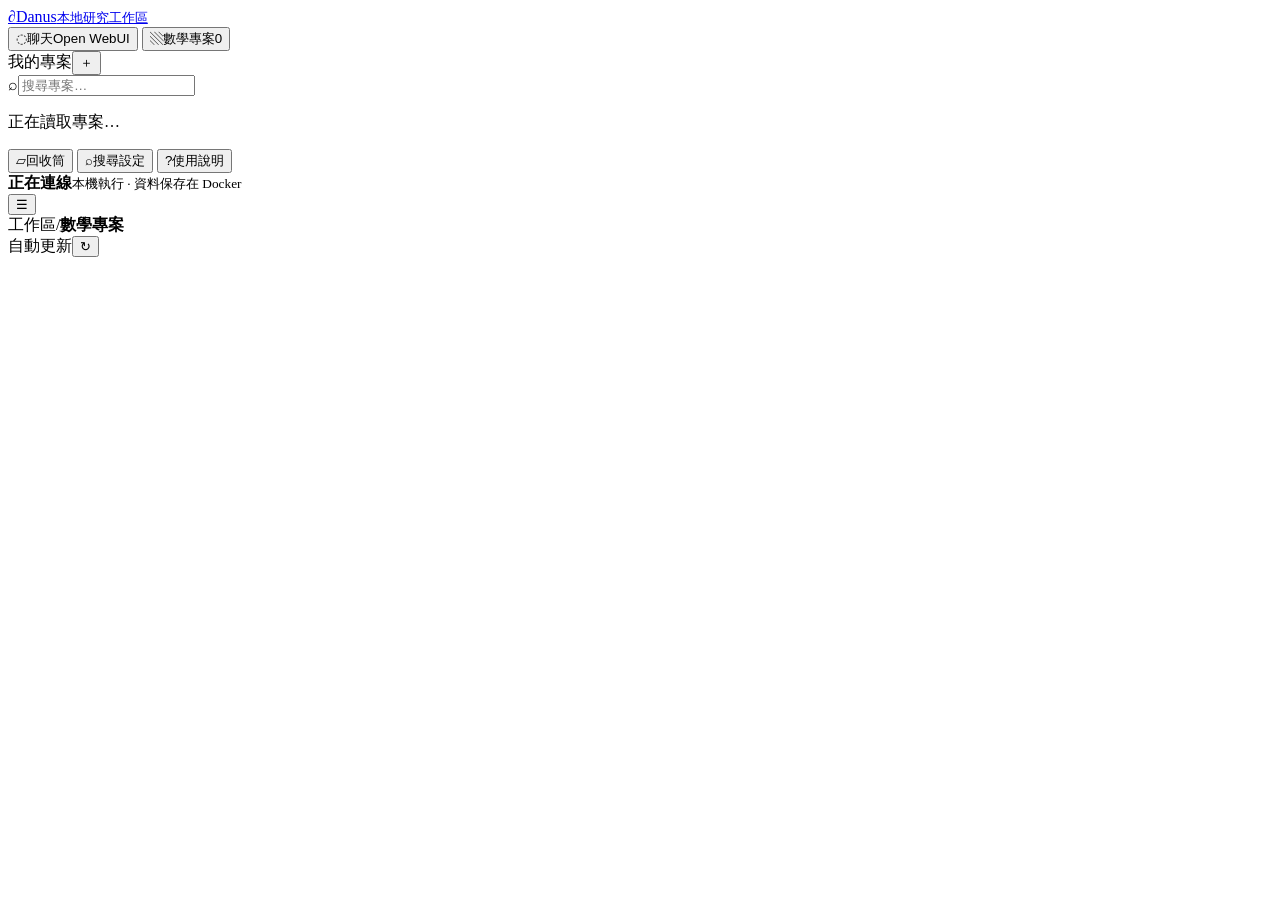
==== webui/portal.html @ 1d77cf04 "init" ====
<!doctype html>
<html lang="zh-Hant">
<head>
  <meta charset="utf-8">
  <meta name="viewport" content="width=device-width, initial-scale=1">
  <meta name="theme-color" content="#f7f8fb">
  <title>Danus · 本地研究工作區</title>
  <link rel="stylesheet" href="/portal.css">
  <link rel="stylesheet" href="/static/katex/katex.min.css">
  <script defer src="/static/marked.min.js"></script>
  <script defer src="/static/katex/katex.min.js"></script>
  <script defer src="/static/katex/auto-render.min.js"></script>
  <script defer src="/portal.js"></script>
</head>
<body>
  <button id="sidebar-backdrop" aria-label="關閉專案選單" hidden></button>
  <aside id="sidebar">
    <a class="brand" href="#projects" aria-label="Danus 研究工作區"><span class="brand-mark">∂</span><span>Danus<small>本地研究工作區</small></span></a>
    <nav class="main-nav" aria-label="主要功能">
      <button data-mode="chat"><span aria-hidden="true">◌</span>聊天<span class="nav-note">Open WebUI</span></button>
      <button data-mode="projects" class="active"><span aria-hidden="true">▧</span>數學專案<span id="project-count" class="count">0</span></button>
    </nav>
    <div class="sidebar-section"><span>我的專案</span><button class="icon-button" id="new-project-small" title="建立專案" aria-label="建立專案">＋</button></div>
    <label class="search-box"><span aria-hidden="true">⌕</span><input id="project-search" placeholder="搜尋專案…" aria-label="搜尋專案" autocomplete="off"></label>
    <div id="project-list" aria-label="專案清單"><p class="sidebar-empty">正在讀取專案…</p></div>
    <div class="sidebar-bottom">
      <button id="open-trash"><span aria-hidden="true">▱</span>回收筒<span id="trash-count" class="count" hidden></span></button>
      <button id="open-search-settings"><span aria-hidden="true">⌕</span>搜尋設定</button>
      <button id="open-help"><span aria-hidden="true">?</span>使用說明</button>
      <div class="model-status"><span id="model-dot" class="status-dot"></span><div><strong id="model-status">正在連線</strong><small>本機執行 · 資料保存在 Docker</small></div></div>
    </div>
  </aside>

  <div id="app-main">
    <header class="topbar">
      <button id="toggle-sidebar" class="icon-button" aria-label="收合專案選單" title="收合專案選單">☰</button>
      <div class="breadcrumb"><span>工作區</span><span class="crumb-divider">/</span><strong id="page-label">數學專案</strong></div>
      <div class="topbar-end"><span id="sync-status">自動更新</span><button id="refresh" class="icon-button" title="重新整理" aria-label="重新整理">↻</button></div>
    </header>

    <main id="math-view">
      <div id="connection-error" class="notice error" hidden role="alert"></div>
      <section id="empty-state" class="empty-state" hidden>
        <div class="empty-symbol">∑</div><span class="eyebrow">從一個問題開始</span>
        <h1>你的下一個數學問題是什麼？</h1>
        <p>建立專案，讓本地模型探索證明。<br>進度、驗證結果與事實圖都集中在這裡。</p>
        <button class="button primary" id="new-project-empty">＋ 建立第一個專案</button>
      </section>
      <section id="project-workspace" hidden>
        <div class="project-heading">
          <div class="heading-copy"><div class="eyebrow">數學專案 <span id="project-id"></span></div><h1 id="project-title"></h1><p id="project-description"></p></div>
          <div class="project-actions">
            <button id="primary-action" class="button primary">開始推理</button>
            <button id="project-search-settings" class="button" title="設定這個專案可用的搜尋來源">搜尋設定</button>
            <details id="project-menu" class="menu"><summary class="icon-button" aria-label="更多專案操作" title="更多操作">⋯</summary>
              <div class="menu-items">
                <button id="graceful-stop">本輪結束後停止</button>
                <button id="rename-project">重新命名</button>
                <button id="duplicate-project">複製成新專案</button>
                <button id="download-results">下載成果</button>
                <hr><button id="delete-project" class="danger-text">移到回收筒</button>
              </div>
            </details>
          </div>
        </div>
        <div id="project-stats" class="stats-row"></div>
        <div class="project-tabs" role="tablist" aria-label="專案內容">
          <button role="tab" data-tab="progress" aria-selected="true">進度</button>
          <button role="tab" data-tab="results" aria-selected="false">成果 <span id="results-count" class="count">0</span></button>
          <button role="tab" data-tab="literature" aria-selected="false">文獻 <span id="literature-count" class="count">0</span></button>
          <button role="tab" data-tab="graph" aria-selected="false">事實圖</button>
          <button role="tab" data-tab="problem" aria-selected="false">問題</button>
        </div>
        <section id="panel-progress" class="tab-panel" role="tabpanel" aria-label="進度">
          <div id="progress-summary"></div>
          <div class="section-heading"><div><h2>最近活動</h2><p>顯示模型已寫入的工作記錄，尚未經過驗證。</p></div><span class="live-note"><span class="status-dot green"></span>每 5 秒更新</span></div>
          <div id="activity-list" class="activity-list"></div>
          <details id="raw-log-section" class="raw-log-section"><summary>查看詳細工作記錄<span>最近一輪</span></summary><div class="log-toolbar"><span id="log-time"></span><button id="copy-log" class="text-button">複製記錄</button></div><pre id="raw-log"></pre></details>
        </section>
        <section id="panel-results" class="tab-panel" role="tabpanel" aria-label="成果" hidden></section>
        <section id="panel-literature" class="tab-panel" role="tabpanel" aria-label="文獻" hidden></section>
        <section id="panel-graph" class="tab-panel graph-panel" role="tabpanel" aria-label="事實圖" hidden><div id="graph-empty" class="inline-empty"></div><iframe id="graph-frame" title="Danus 事實圖" hidden></iframe></section>
        <section id="panel-problem" class="tab-panel" role="tabpanel" aria-label="問題" hidden></section>
      </section>
    </main>

    <main id="chat-view" hidden>
      <div class="chat-tip"><span>聊天・論文・PDF</span><p>按 ＋ 上傳 PDF；搜尋開啟時可要求查論文並附來源。</p><button id="chat-search-toggle" class="button" aria-pressed="true" disabled>搜尋設定讀取中</button><a href="http://127.0.0.1:3000/" target="_blank" rel="noopener">獨立視窗 ↗</a></div>
      <iframe id="chat-frame" title="Open WebUI 本地模型聊天" src="about:blank"></iframe>
    </main>
    <main id="trash-view" hidden><div class="page-heading"><span class="eyebrow">專案管理</span><h1>回收筒</h1><p>可以還原專案，或直接永久刪除以釋放空間。永久刪除後無法還原。</p></div><div id="trash-list"></div></main>
    <main id="settings-view" hidden>
      <div class="page-heading"><span class="eyebrow">外部資料</span><h1>搜尋設定</h1><p>聊天與 Danus 分別控制。所有來源皆免金鑰、無按次 API 費用。</p></div>
      <div class="notice">關閉後，搜尋與論文閱讀工具會停用；已有的成果、文獻紀錄與上傳檔案會保留。進行中的請求可能仍會完成。</div>
      <div class="search-settings-grid"><section id="settings-chat"><p>正在讀取設定…</p></section><section id="settings-danus"></section></div>
      <p class="result-footnote">Bing、Brave、Google 與 DuckDuckGo 網頁搜尋經由 SearXNG 整合公開搜尋頁，可能遇到限流或驗證。Wikipedia 與 DuckDuckGo 即時答案使用免費 API。API 免費不代表無限流量。</p>
      <p class="result-footnote">Danus 的開關控制整合的搜尋工具；一般工作程序仍有 Docker 的網路能力，這不是容器斷網模式。</p>
    </main>
  </div>

  <dialog id="project-dialog">
    <form id="project-form">
      <div class="dialog-heading"><div><span class="eyebrow">新的研究</span><h2>建立數學專案</h2></div><button type="button" class="icon-button" data-close-dialog aria-label="關閉">×</button></div>
      <label for="new-title">專案名稱<span>可以使用中文</span></label><input id="new-title" maxlength="100" placeholder="例如：證明 1 + 1 = 2" autocomplete="off" required>
      <label for="new-problem">想解決的數學問題</label><textarea id="new-problem" rows="8" maxlength="20000" placeholder="寫下命題、已知條件，以及你期待得到的結果…" required></textarea>
      <label for="new-search-mode">網路搜尋與論文工具</label><select id="new-search-mode"><option value="inherit">跟隨 Danus 預設</option><option value="on">開啟</option><option value="off">關閉，只使用現有資料</option></select>
      <p class="form-hint">Danus 可自行搜尋論文、讀取 arXiv 原文。查閱紀錄會顯示在「文獻」。請寫清楚假設與目標。</p>
      <p id="project-form-error" class="form-error" role="alert" hidden></p>
      <div class="dialog-actions"><button type="submit" class="button" value="save">只建立</button><button type="submit" class="button primary" value="start">建立並開始</button></div>
    </form>
  </dialog>

  <dialog id="rename-dialog"><form id="rename-form">
    <div class="dialog-heading"><h2>重新命名</h2><button type="button" class="icon-button" data-close-dialog aria-label="關閉">×</button></div>
    <label for="rename-title">專案名稱</label><input id="rename-title" maxlength="100" required>
    <p id="rename-error" class="form-error" hidden role="alert"></p>
    <div class="dialog-actions"><button type="button" class="button" data-close-dialog>取消</button><button class="button primary" type="submit">儲存</button></div>
  </form></dialog>

  <dialog id="project-search-dialog"><form id="project-search-form">
    <div class="dialog-heading"><div><span class="eyebrow">這個專案的設定</span><h2 id="project-search-title">搜尋來源</h2></div><button type="button" class="icon-button" data-close-dialog aria-label="關閉">×</button></div>
    <label class="search-switch"><input type="checkbox" id="project-search-inherit"><span>跟隨 Danus 預設</span></label>
    <div id="project-search-controls"></div>
    <p class="form-hint">主代理、worker 與驗證程序都會沿用這個設定。下一次工具呼叫會套用，已送出的請求可能繼續完成。</p>
    <p id="project-search-error" class="form-error" hidden role="alert"></p>
    <div class="dialog-actions"><button type="button" class="button" data-close-dialog>取消</button><button type="submit" class="button primary">儲存設定</button></div>
  </form></dialog>

  <dialog id="delete-dialog">
    <div class="dialog-heading"><h2>移到回收筒？</h2><button class="icon-button" data-close-dialog aria-label="關閉">×</button></div>
    <p id="delete-description"></p><p class="muted">成果與工作記錄會保留，可以從回收筒還原。</p>
    <p id="delete-error" class="form-error" hidden role="alert"></p>
    <div class="dialog-actions"><button class="button" data-close-dialog>取消</button><button class="button danger" id="confirm-delete">移到回收筒</button></div>
  </dialog>

  <dialog id="help-dialog">
    <div class="dialog-heading"><h2>使用工作區</h2><button class="icon-button" data-close-dialog aria-label="關閉">×</button></div>
    <div class="help-steps"><article><span>1</span><div><h3>聊天或讀 PDF</h3><p>在「聊天」使用本地模型，上傳附件後即可提問。</p></div></article><article><span>2</span><div><h3>交給 Danus 研究</h3><p>建立數學專案並開始推理。在「進度」查看活動，在「成果」閱讀已驗證的內容。</p></div></article><article><span>3</span><div><h3>掌握執行與資料</h3><p>「立即停止」會中止目前這一輪；已保存的成果仍保留。刪除會移到回收筒，可隨時還原。</p></div></article></div>
    <div class="notice">重開機後，先開 Docker Desktop，再開這個網頁。需要繼續研究的專案，再按「繼續推理」。</div>
    <p class="muted small">聊天和 Danus 共用同一本地模型，同時使用可能需要等待。Danus 驗證由模型執行，重要結論仍請核對。</p>
  </dialog>
  <div id="toast" role="status" aria-live="polite" hidden><span id="toast-text"></span><button id="toast-action" hidden></button><button id="toast-close" aria-label="關閉提示">×</button></div>
</body>
</html>
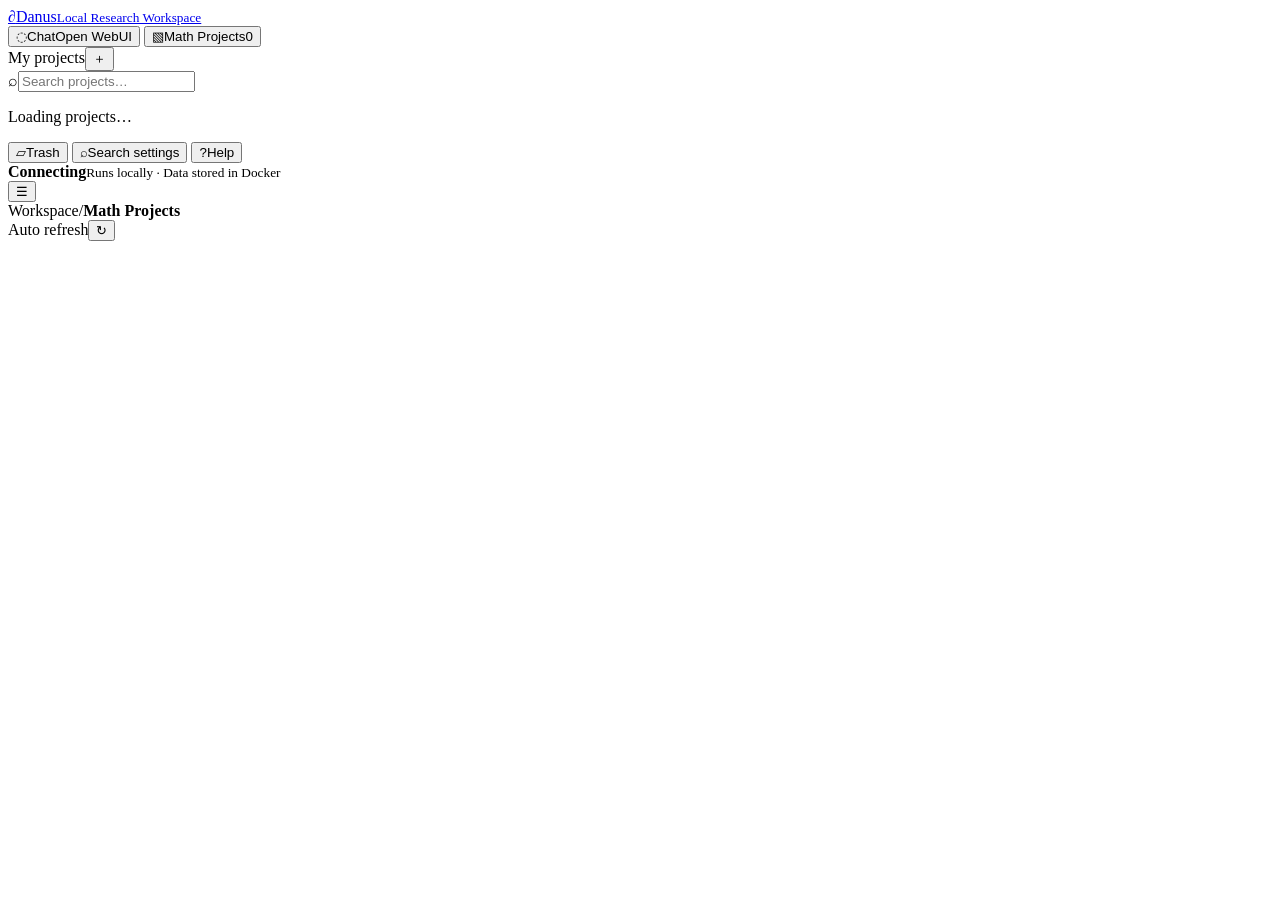
==== commit 7ec78aaa: "Translate workspace and research defaults to English" ====
--- a/webui/portal.html
+++ b/webui/portal.html
@@ -1,10 +1,10 @@
 <!doctype html>
-<html lang="zh-Hant">
+<html lang="en">
 <head>
   <meta charset="utf-8">
   <meta name="viewport" content="width=device-width, initial-scale=1">
   <meta name="theme-color" content="#f7f8fb">
-  <title>Danus · 本地研究工作區</title>
+  <title>Danus · Local Research Workspace</title>
   <link rel="stylesheet" href="/portal.css">
   <link rel="stylesheet" href="/static/katex/katex.min.css">
   <script defer src="/static/marked.min.js"></script>
@@ -13,132 +13,132 @@
   <script defer src="/portal.js"></script>
 </head>
 <body>
-  <button id="sidebar-backdrop" aria-label="關閉專案選單" hidden></button>
+  <button id="sidebar-backdrop" aria-label="Close project menu" hidden></button>
   <aside id="sidebar">
-    <a class="brand" href="#projects" aria-label="Danus 研究工作區"><span class="brand-mark">∂</span><span>Danus<small>本地研究工作區</small></span></a>
-    <nav class="main-nav" aria-label="主要功能">
-      <button data-mode="chat"><span aria-hidden="true">◌</span>聊天<span class="nav-note">Open WebUI</span></button>
-      <button data-mode="projects" class="active"><span aria-hidden="true">▧</span>數學專案<span id="project-count" class="count">0</span></button>
+    <a class="brand" href="#projects" aria-label="Danus Research Workspace"><span class="brand-mark">∂</span><span>Danus<small>Local Research Workspace</small></span></a>
+    <nav class="main-nav" aria-label="Main navigation">
+      <button data-mode="chat"><span aria-hidden="true">◌</span>Chat<span class="nav-note">Open WebUI</span></button>
+      <button data-mode="projects" class="active"><span aria-hidden="true">▧</span>Math Projects<span id="project-count" class="count">0</span></button>
     </nav>
-    <div class="sidebar-section"><span>我的專案</span><button class="icon-button" id="new-project-small" title="建立專案" aria-label="建立專案">＋</button></div>
-    <label class="search-box"><span aria-hidden="true">⌕</span><input id="project-search" placeholder="搜尋專案…" aria-label="搜尋專案" autocomplete="off"></label>
-    <div id="project-list" aria-label="專案清單"><p class="sidebar-empty">正在讀取專案…</p></div>
+    <div class="sidebar-section"><span>My projects</span><button class="icon-button" id="new-project-small" title="New project" aria-label="New project">＋</button></div>
+    <label class="search-box"><span aria-hidden="true">⌕</span><input id="project-search" placeholder="Search projects…" aria-label="Search projects" autocomplete="off"></label>
+    <div id="project-list" aria-label="Project list"><p class="sidebar-empty">Loading projects…</p></div>
     <div class="sidebar-bottom">
-      <button id="open-trash"><span aria-hidden="true">▱</span>回收筒<span id="trash-count" class="count" hidden></span></button>
-      <button id="open-search-settings"><span aria-hidden="true">⌕</span>搜尋設定</button>
-      <button id="open-help"><span aria-hidden="true">?</span>使用說明</button>
-      <div class="model-status"><span id="model-dot" class="status-dot"></span><div><strong id="model-status">正在連線</strong><small>本機執行 · 資料保存在 Docker</small></div></div>
+      <button id="open-trash"><span aria-hidden="true">▱</span>Trash<span id="trash-count" class="count" hidden></span></button>
+      <button id="open-search-settings"><span aria-hidden="true">⌕</span>Search settings</button>
+      <button id="open-help"><span aria-hidden="true">?</span>Help</button>
+      <div class="model-status"><span id="model-dot" class="status-dot"></span><div><strong id="model-status">Connecting</strong><small>Runs locally · Data stored in Docker</small></div></div>
     </div>
   </aside>
 
   <div id="app-main">
     <header class="topbar">
-      <button id="toggle-sidebar" class="icon-button" aria-label="收合專案選單" title="收合專案選單">☰</button>
-      <div class="breadcrumb"><span>工作區</span><span class="crumb-divider">/</span><strong id="page-label">數學專案</strong></div>
-      <div class="topbar-end"><span id="sync-status">自動更新</span><button id="refresh" class="icon-button" title="重新整理" aria-label="重新整理">↻</button></div>
+      <button id="toggle-sidebar" class="icon-button" aria-label="Toggle project menu" title="Toggle project menu">☰</button>
+      <div class="breadcrumb"><span>Workspace</span><span class="crumb-divider">/</span><strong id="page-label">Math Projects</strong></div>
+      <div class="topbar-end"><span id="sync-status">Auto refresh</span><button id="refresh" class="icon-button" title="Refresh" aria-label="Refresh">↻</button></div>
     </header>
 
     <main id="math-view">
       <div id="connection-error" class="notice error" hidden role="alert"></div>
       <section id="empty-state" class="empty-state" hidden>
-        <div class="empty-symbol">∑</div><span class="eyebrow">從一個問題開始</span>
-        <h1>你的下一個數學問題是什麼？</h1>
-        <p>建立專案，讓本地模型探索證明。<br>進度、驗證結果與事實圖都集中在這裡。</p>
-        <button class="button primary" id="new-project-empty">＋ 建立第一個專案</button>
+        <div class="empty-symbol">∑</div><span class="eyebrow">Start with a question</span>
+        <h1>What would you like to explore?</h1>
+        <p>Create a project and let your local model explore a proof.<br>Track progress, verified results, and fact dependencies in one place.</p>
+        <button class="button primary" id="new-project-empty">＋ Create your first project</button>
       </section>
       <section id="project-workspace" hidden>
         <div class="project-heading">
-          <div class="heading-copy"><div class="eyebrow">數學專案 <span id="project-id"></span></div><h1 id="project-title"></h1><p id="project-description"></p></div>
+          <div class="heading-copy"><div class="eyebrow">Math Projects <span id="project-id"></span></div><h1 id="project-title"></h1><p id="project-description"></p></div>
           <div class="project-actions">
-            <button id="primary-action" class="button primary">開始推理</button>
-            <button id="project-search-settings" class="button" title="設定這個專案可用的搜尋來源">搜尋設定</button>
-            <details id="project-menu" class="menu"><summary class="icon-button" aria-label="更多專案操作" title="更多操作">⋯</summary>
+            <button id="primary-action" class="button primary">Start reasoning</button>
+            <button id="project-search-settings" class="button" title="Choose search sources for this project">Search settings</button>
+            <details id="project-menu" class="menu"><summary class="icon-button" aria-label="More project actions" title="More actions">⋯</summary>
               <div class="menu-items">
-                <button id="graceful-stop">本輪結束後停止</button>
-                <button id="rename-project">重新命名</button>
-                <button id="duplicate-project">複製成新專案</button>
-                <button id="download-results">下載成果</button>
-                <hr><button id="delete-project" class="danger-text">移到回收筒</button>
+                <button id="graceful-stop">Stop after this round</button>
+                <button id="rename-project">Rename</button>
+                <button id="duplicate-project">Duplicate project</button>
+                <button id="download-results">Download results</button>
+                <hr><button id="delete-project" class="danger-text">Move to trash</button>
               </div>
             </details>
           </div>
         </div>
         <div id="project-stats" class="stats-row"></div>
-        <div class="project-tabs" role="tablist" aria-label="專案內容">
-          <button role="tab" data-tab="progress" aria-selected="true">進度</button>
-          <button role="tab" data-tab="results" aria-selected="false">成果 <span id="results-count" class="count">0</span></button>
-          <button role="tab" data-tab="literature" aria-selected="false">文獻 <span id="literature-count" class="count">0</span></button>
-          <button role="tab" data-tab="graph" aria-selected="false">事實圖</button>
-          <button role="tab" data-tab="problem" aria-selected="false">問題</button>
+        <div class="project-tabs" role="tablist" aria-label="Project content">
+          <button role="tab" data-tab="progress" aria-selected="true">Progress</button>
+          <button role="tab" data-tab="results" aria-selected="false">Results <span id="results-count" class="count">0</span></button>
+          <button role="tab" data-tab="literature" aria-selected="false">Literature <span id="literature-count" class="count">0</span></button>
+          <button role="tab" data-tab="graph" aria-selected="false">Fact graph</button>
+          <button role="tab" data-tab="problem" aria-selected="false">Problem</button>
         </div>
-        <section id="panel-progress" class="tab-panel" role="tabpanel" aria-label="進度">
+        <section id="panel-progress" class="tab-panel" role="tabpanel" aria-label="Progress">
           <div id="progress-summary"></div>
-          <div class="section-heading"><div><h2>最近活動</h2><p>顯示模型已寫入的工作記錄，尚未經過驗證。</p></div><span class="live-note"><span class="status-dot green"></span>每 5 秒更新</span></div>
+          <div class="section-heading"><div><h2>Recent activity</h2><p>Recent model notes appear here. They have not been verified.</p></div><span class="live-note"><span class="status-dot green"></span>Updates every 5 seconds</span></div>
           <div id="activity-list" class="activity-list"></div>
-          <details id="raw-log-section" class="raw-log-section"><summary>查看詳細工作記錄<span>最近一輪</span></summary><div class="log-toolbar"><span id="log-time"></span><button id="copy-log" class="text-button">複製記錄</button></div><pre id="raw-log"></pre></details>
+          <details id="raw-log-section" class="raw-log-section"><summary>View detailed logs<span>Latest round</span></summary><div class="log-toolbar"><span id="log-time"></span><button id="copy-log" class="text-button">Copy log</button></div><pre id="raw-log"></pre></details>
         </section>
-        <section id="panel-results" class="tab-panel" role="tabpanel" aria-label="成果" hidden></section>
-        <section id="panel-literature" class="tab-panel" role="tabpanel" aria-label="文獻" hidden></section>
-        <section id="panel-graph" class="tab-panel graph-panel" role="tabpanel" aria-label="事實圖" hidden><div id="graph-empty" class="inline-empty"></div><iframe id="graph-frame" title="Danus 事實圖" hidden></iframe></section>
-        <section id="panel-problem" class="tab-panel" role="tabpanel" aria-label="問題" hidden></section>
+        <section id="panel-results" class="tab-panel" role="tabpanel" aria-label="Results" hidden></section>
+        <section id="panel-literature" class="tab-panel" role="tabpanel" aria-label="Literature" hidden></section>
+        <section id="panel-graph" class="tab-panel graph-panel" role="tabpanel" aria-label="Fact graph" hidden><div id="graph-empty" class="inline-empty"></div><iframe id="graph-frame" title="Danus Fact graph" hidden></iframe></section>
+        <section id="panel-problem" class="tab-panel" role="tabpanel" aria-label="Problem" hidden></section>
       </section>
     </main>
 
     <main id="chat-view" hidden>
-      <div class="chat-tip"><span>聊天・論文・PDF</span><p>按 ＋ 上傳 PDF；搜尋開啟時可要求查論文並附來源。</p><button id="chat-search-toggle" class="button" aria-pressed="true" disabled>搜尋設定讀取中</button><a href="http://127.0.0.1:3000/" target="_blank" rel="noopener">獨立視窗 ↗</a></div>
-      <iframe id="chat-frame" title="Open WebUI 本地模型聊天" src="about:blank"></iframe>
+      <div class="chat-tip"><span>Chat · Papers · PDFs</span><p>Use ＋ to upload a PDF. Enable search to find papers and request sources.</p><button id="chat-search-toggle" class="button" aria-pressed="true" disabled>Loading search settings</button><a href="http://127.0.0.1:3000/" target="_blank" rel="noopener">Open separately ↗</a></div>
+      <iframe id="chat-frame" title="Open WebUI local model chat" src="about:blank"></iframe>
     </main>
-    <main id="trash-view" hidden><div class="page-heading"><span class="eyebrow">專案管理</span><h1>回收筒</h1><p>可以還原專案，或直接永久刪除以釋放空間。永久刪除後無法還原。</p></div><div id="trash-list"></div></main>
+    <main id="trash-view" hidden><div class="page-heading"><span class="eyebrow">Project management</span><h1>Trash</h1><p>Restore a project or permanently delete it to free up space. Permanent deletion cannot be undone.</p></div><div id="trash-list"></div></main>
     <main id="settings-view" hidden>
-      <div class="page-heading"><span class="eyebrow">外部資料</span><h1>搜尋設定</h1><p>聊天與 Danus 分別控制。所有來源皆免金鑰、無按次 API 費用。</p></div>
-      <div class="notice">關閉後，搜尋與論文閱讀工具會停用；已有的成果、文獻紀錄與上傳檔案會保留。進行中的請求可能仍會完成。</div>
-      <div class="search-settings-grid"><section id="settings-chat"><p>正在讀取設定…</p></section><section id="settings-danus"></section></div>
-      <p class="result-footnote">Bing、Brave、Google 與 DuckDuckGo 網頁搜尋經由 SearXNG 整合公開搜尋頁，可能遇到限流或驗證。Wikipedia 與 DuckDuckGo 即時答案使用免費 API。API 免費不代表無限流量。</p>
-      <p class="result-footnote">Danus 的開關控制整合的搜尋工具；一般工作程序仍有 Docker 的網路能力，這不是容器斷網模式。</p>
+      <div class="page-heading"><span class="eyebrow">External sources</span><h1>Search settings</h1><p>Manage search separately for chat and Danus. The included sources require no API keys or per-query API fees.</p></div>
+      <div class="notice">Turning search off disables search and paper-reading tools. Saved results, source history, and uploaded files remain available. Requests already in progress may finish.</div>
+      <div class="search-settings-grid"><section id="settings-chat"><p>Loading settings…</p></section><section id="settings-danus"></section></div>
+      <p class="result-footnote">Bing, Brave, Google, and DuckDuckGo web results are retrieved through SearXNG and may encounter rate limits or CAPTCHAs. Wikipedia and DuckDuckGo Instant Answers use free APIs with usage limits.</p>
+      <p class="result-footnote">Danus search settings apply to the integrated tools. Worker containers retain network access.</p>
     </main>
   </div>
 
   <dialog id="project-dialog">
     <form id="project-form">
-      <div class="dialog-heading"><div><span class="eyebrow">新的研究</span><h2>建立數學專案</h2></div><button type="button" class="icon-button" data-close-dialog aria-label="關閉">×</button></div>
-      <label for="new-title">專案名稱<span>可以使用中文</span></label><input id="new-title" maxlength="100" placeholder="例如：證明 1 + 1 = 2" autocomplete="off" required>
-      <label for="new-problem">想解決的數學問題</label><textarea id="new-problem" rows="8" maxlength="20000" placeholder="寫下命題、已知條件，以及你期待得到的結果…" required></textarea>
-      <label for="new-search-mode">網路搜尋與論文工具</label><select id="new-search-mode"><option value="inherit">跟隨 Danus 預設</option><option value="on">開啟</option><option value="off">關閉，只使用現有資料</option></select>
-      <p class="form-hint">Danus 可自行搜尋論文、讀取 arXiv 原文。查閱紀錄會顯示在「文獻」。請寫清楚假設與目標。</p>
+      <div class="dialog-heading"><div><span class="eyebrow">New research</span><h2>Create a math project</h2></div><button type="button" class="icon-button" data-close-dialog aria-label="Close">×</button></div>
+      <label for="new-title">Project name<span>Any language</span></label><input id="new-title" maxlength="100" placeholder="For example: Prove 1 + 1 = 2" autocomplete="off" required>
+      <label for="new-problem">Your mathematical problem</label><textarea id="new-problem" rows="8" maxlength="20000" placeholder="Describe the statement, assumptions, and desired result…" required></textarea>
+      <label for="new-search-mode">Web search and paper tools</label><select id="new-search-mode"><option value="inherit">Use Danus defaults</option><option value="on">On</option><option value="off">Off — use existing information</option></select>
+      <p class="form-hint">Danus can search papers and read arXiv text. Retrieved sources appear in Literature. State your assumptions and goals clearly.</p>
       <p id="project-form-error" class="form-error" role="alert" hidden></p>
-      <div class="dialog-actions"><button type="submit" class="button" value="save">只建立</button><button type="submit" class="button primary" value="start">建立並開始</button></div>
+      <div class="dialog-actions"><button type="submit" class="button" value="save">Create only</button><button type="submit" class="button primary" value="start">Create and start</button></div>
     </form>
   </dialog>
 
   <dialog id="rename-dialog"><form id="rename-form">
-    <div class="dialog-heading"><h2>重新命名</h2><button type="button" class="icon-button" data-close-dialog aria-label="關閉">×</button></div>
-    <label for="rename-title">專案名稱</label><input id="rename-title" maxlength="100" required>
+    <div class="dialog-heading"><h2>Rename</h2><button type="button" class="icon-button" data-close-dialog aria-label="Close">×</button></div>
+    <label for="rename-title">Project name</label><input id="rename-title" maxlength="100" required>
     <p id="rename-error" class="form-error" hidden role="alert"></p>
-    <div class="dialog-actions"><button type="button" class="button" data-close-dialog>取消</button><button class="button primary" type="submit">儲存</button></div>
+    <div class="dialog-actions"><button type="button" class="button" data-close-dialog>Cancel</button><button class="button primary" type="submit">Save</button></div>
   </form></dialog>
 
   <dialog id="project-search-dialog"><form id="project-search-form">
-    <div class="dialog-heading"><div><span class="eyebrow">這個專案的設定</span><h2 id="project-search-title">搜尋來源</h2></div><button type="button" class="icon-button" data-close-dialog aria-label="關閉">×</button></div>
-    <label class="search-switch"><input type="checkbox" id="project-search-inherit"><span>跟隨 Danus 預設</span></label>
+    <div class="dialog-heading"><div><span class="eyebrow">Project preferences</span><h2 id="project-search-title">Search sources</h2></div><button type="button" class="icon-button" data-close-dialog aria-label="Close">×</button></div>
+    <label class="search-switch"><input type="checkbox" id="project-search-inherit"><span>Use Danus defaults</span></label>
     <div id="project-search-controls"></div>
-    <p class="form-hint">主代理、worker 與驗證程序都會沿用這個設定。下一次工具呼叫會套用，已送出的請求可能繼續完成。</p>
+    <p class="form-hint">The main agent, workers, and verification processes use these preferences. Changes apply to the next tool call; requests already in progress may finish.</p>
     <p id="project-search-error" class="form-error" hidden role="alert"></p>
-    <div class="dialog-actions"><button type="button" class="button" data-close-dialog>取消</button><button type="submit" class="button primary">儲存設定</button></div>
+    <div class="dialog-actions"><button type="button" class="button" data-close-dialog>Cancel</button><button type="submit" class="button primary">Save settings</button></div>
   </form></dialog>
 
   <dialog id="delete-dialog">
-    <div class="dialog-heading"><h2>移到回收筒？</h2><button class="icon-button" data-close-dialog aria-label="關閉">×</button></div>
-    <p id="delete-description"></p><p class="muted">成果與工作記錄會保留，可以從回收筒還原。</p>
+    <div class="dialog-heading"><h2>Move to trash?</h2><button class="icon-button" data-close-dialog aria-label="Close">×</button></div>
+    <p id="delete-description"></p><p class="muted">Results and logs are kept. You can restore the project from Trash.</p>
     <p id="delete-error" class="form-error" hidden role="alert"></p>
-    <div class="dialog-actions"><button class="button" data-close-dialog>取消</button><button class="button danger" id="confirm-delete">移到回收筒</button></div>
+    <div class="dialog-actions"><button class="button" data-close-dialog>Cancel</button><button class="button danger" id="confirm-delete">Move to trash</button></div>
   </dialog>
 
   <dialog id="help-dialog">
-    <div class="dialog-heading"><h2>使用工作區</h2><button class="icon-button" data-close-dialog aria-label="關閉">×</button></div>
-    <div class="help-steps"><article><span>1</span><div><h3>聊天或讀 PDF</h3><p>在「聊天」使用本地模型，上傳附件後即可提問。</p></div></article><article><span>2</span><div><h3>交給 Danus 研究</h3><p>建立數學專案並開始推理。在「進度」查看活動，在「成果」閱讀已驗證的內容。</p></div></article><article><span>3</span><div><h3>掌握執行與資料</h3><p>「立即停止」會中止目前這一輪；已保存的成果仍保留。刪除會移到回收筒，可隨時還原。</p></div></article></div>
-    <div class="notice">重開機後，先開 Docker Desktop，再開這個網頁。需要繼續研究的專案，再按「繼續推理」。</div>
-    <p class="muted small">聊天和 Danus 共用同一本地模型，同時使用可能需要等待。Danus 驗證由模型執行，重要結論仍請核對。</p>
+    <div class="dialog-heading"><h2>Using the workspace</h2><button class="icon-button" data-close-dialog aria-label="Close">×</button></div>
+    <div class="help-steps"><article><span>1</span><div><h3>Chat or read PDFs</h3><p>Open Chat to use your local model. Attach a document and ask a question.</p></div></article><article><span>2</span><div><h3>Research with Danus</h3><p>Create a math project and start reasoning. Follow activity in Progress and read verified content in Results.</p></div></article><article><span>3</span><div><h3>Manage projects and data</h3><p>Stop now ends the current round and keeps saved results. Moving a project to Trash lets you restore it later.</p></div></article></div>
+    <div class="notice">After rebooting, start Docker Desktop and your model, then open this page. Use Continue reasoning to resume a project.</div>
+    <p class="muted small">Chat and Danus share your local model, so concurrent requests may need to wait. Danus verification is performed by a model; review important conclusions.</p>
   </dialog>
-  <div id="toast" role="status" aria-live="polite" hidden><span id="toast-text"></span><button id="toast-action" hidden></button><button id="toast-close" aria-label="關閉提示">×</button></div>
+  <div id="toast" role="status" aria-live="polite" hidden><span id="toast-text"></span><button id="toast-action" hidden></button><button id="toast-close" aria-label="Dismiss notification">×</button></div>
 </body>
 </html>
